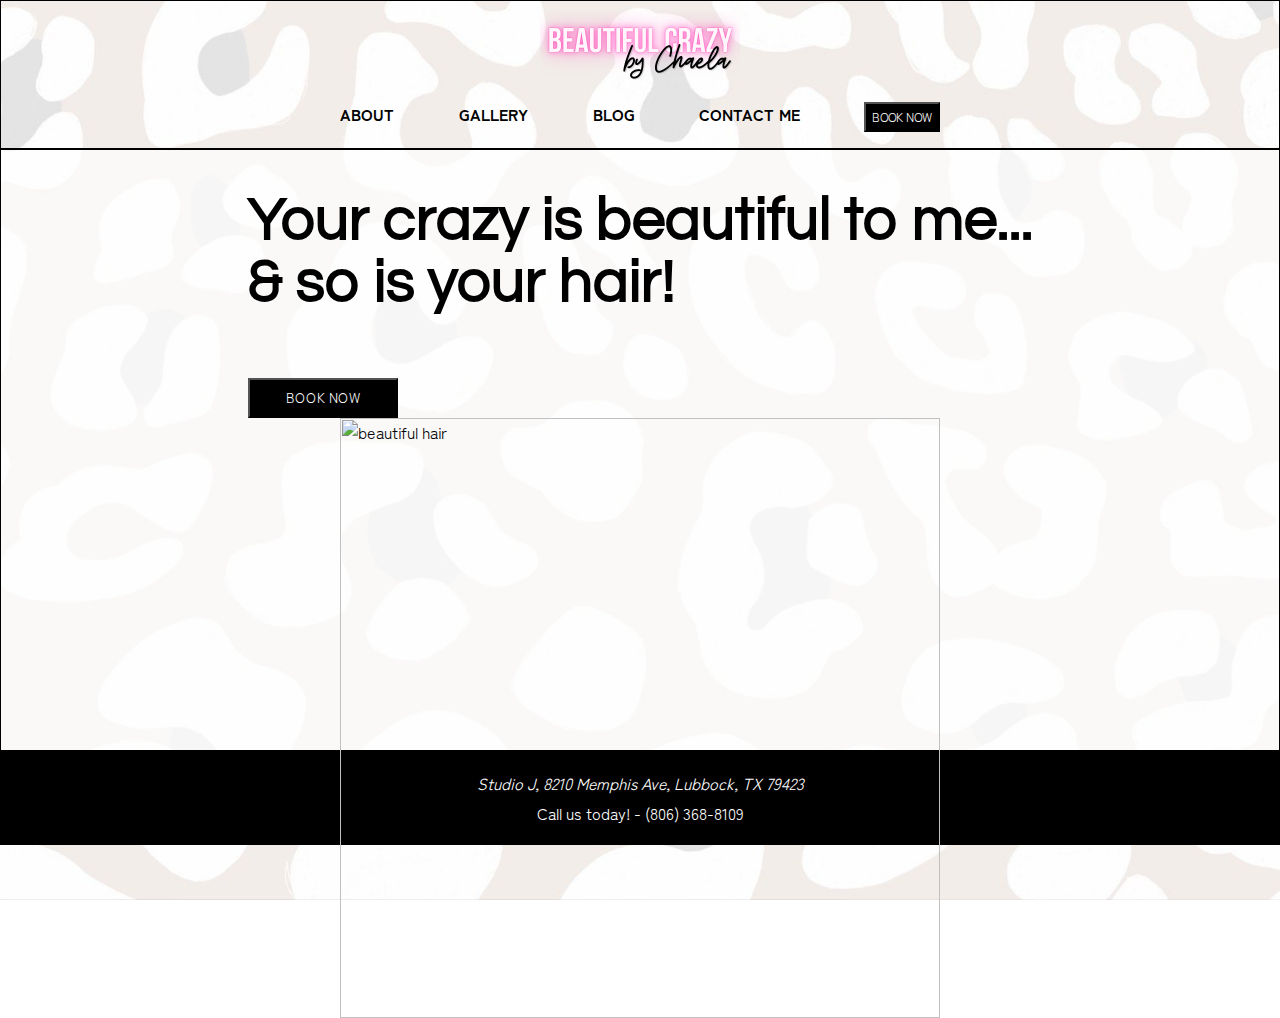
==== index.html @ 5c0a1ab9 "almost finished with the hair salon website" ====
<html lang="en">
<head>
    <meta charset="UTF-8">
    <meta http-equiv="X-UA-Compatible" content="IE=edge">
    <meta name="viewport" content="width=device-width, initial-scale=1.0">
    <link rel="stylesheet" href="styles.css">
    <link href="https://fonts.googleapis.com/css2?family=Alegreya+Sans+SC:wght@300;700&family=Bebas+Neue&family=Exo+2:wght@800&family=Fugaz+One&family=Montserrat:wght@400;700&family=Questrial&family=Zen+Kaku+Gothic+Antique:wght@300;400&display=swap" rel="stylesheet">    <link rel="stylesheet" href="styles.css">
    <title>Hair Salon Checkpoint</title>
</head>
<body>
            <header>
                
                <div class="logobtn">
                <img src="chaelalogo.png" class="logo" alt="beautiful crazy by chaela logo" alt= "ChaelasLogo"></div>
                <span id="mobile-navigation"></span>
                <nav>
                    <ul>
                        <li><a href="about.html">About</a></li>
                        <li><a href="gallery.html">Gallery</a></li>
                        <li> <a href="blog.html">Blog</a></li>
                        <li><a href="contact.html">Contact Me</a></li>
                        <li><input type= button onClick="location.href='https://www.facebook.com/BeautifulCrazybyChaela'" value="BOOK NOW" class="book-now"></li>
                    </ul>    
            </nav>
        </header>
        <div class="main-container"></div>
        <main>
            <div class="img-container">
                <div class="button-group">
                <h1>Your crazy is beautiful to me...<br>
                    & so is your hair!</h1><br>
                    <input type= button onClick="location.href='https://www.facebook.com/BeautifulCrazybyChaela'" value="BOOK NOW" class="book-now2"></div>
                    <img src="beautifulhair@3x.png" class="beautifulHair" alt="beautiful hair" alt= "beautifulHair"></div>
                
            </div>
        </main>
    </div>
    <footer>
    <p> <i>Studio J, 8210 Memphis Ave, Lubbock, TX 79423</i><br>
        Call us today! - (806) 368-8109
    </p>
</footer>
</body>
</html>
---- styles.css ----
* {
    box-sizing: border-box;
}

body {
    margin:0;
    background-image: url("background1.jpeg");
    background-position: 50% 50%;
    background-repeat: no-repeat;
    background-size:cover;
    width: 100%;
    height: 100%;
    font-family: 'Zen Kaku Gothic Antique', sans-serif;
}

@media screen and (max-width: 568px){
#mobile-navigation {
    background: url("hamburger.png") no-repeat 0 0;
    display: block;
    height: 50px;
    margin: 30px auto 0;
    padding: 0;
    width: 50px;
}
}
    
    @media screen and (max-width: 568px){
    #mobile-navigation ul {
        border: 1px solid #fff;
        display: none;
        left: 50%;
        margin-left: -45%;
        padding: 0;
        position: absolute;
        width: 90%;
        z-index: 1001;
    }
    }

    @media screen and (max-width: 568px){
        footer {
            display: none;
        }
        }
header{
    display: flex;
    flex-direction: column;
    justify-content: center;
    align-items: center;
    position: relative;
    min-height: auto;
}

.main-container{
        width: 100%;
        display: flex;
        flex-wrap: wrap;
        justify-content: center;
        align-items: center;
        padding: 15px;
        margin-top: -30px;
}

.img-container{
    height: 600px;
    background-color: rgb(254,254,254, 0.7);
    display: flex;
    flex-wrap: wrap;
    justify-content: center;
    align-items: center;
   
}

.beautifulHair{
    height: 600px;
}

h1{
    font-size: 60px;
    font-family: 'Questrial', sans-serif;
}

header, main, footer{
    border: .5px solid black;
    flex: 1;
}

header nav{
    width: 600px;
}

header nav ul{
    padding: 0;
    list-style-type: none;
    display: flex;
    justify-content: space-between;
}

header nav ul li a{
    text-decoration: none;
    color: black;
    font-weight: bold;
    text-transform: uppercase;
}

header img{
    width: 200px;
    display: flex;
    margin: auto;
    padding-top: 10px;
}

nav > a {
    color: black;
    font-family: 'Zen Kaku Gothic Antique', sans-serif;
    font-size: 10pt;
    text-align: center;
    letter-spacing: 5px;
    
  }

a:hover {
    background-color: black;
    color: white;
}

.book-now {
    background: black;
    color: #fff;
    text-align: center;
      width: 110x;
      height: 30px;
      font-family: 'Zen Kaku Gothic Antique', sans-serif;
      font-size: 12px;
      line-height: 1.2;
      text-transform: uppercase; 
  }
  .book-now2{
    width: 150px;
    background: black;
  color: #fff;
  text-align: center;
    height: 40px;
    font-family: 'Zen Kaku Gothic Antique', sans-serif;
    font-size: 2ppx;
    line-height: 1.2;
    text-transform: uppercase; 
    font-weight:400;
}

.logobtn{
    width: 400px;
}

footer{
    background: black;
    text-align: center;
    color: white;
    line-height: 30px;
}

@viewport {
    width: device-width ;
    zoom: 1.0 ;
  }
---- styles.css ----
* {
    box-sizing: border-box;
}

body {
    margin:0;
    background-image: url("background1.jpeg");
    background-position: 50% 50%;
    background-repeat: no-repeat;
    background-size:cover;
    width: 100%;
    height: 100%;
    font-family: 'Zen Kaku Gothic Antique', sans-serif;
}

@media screen and (max-width: 568px){
#mobile-navigation {
    background: url("hamburger.png") no-repeat 0 0;
    display: block;
    height: 50px;
    margin: 30px auto 0;
    padding: 0;
    width: 50px;
}
}
    
    @media screen and (max-width: 568px){
    #mobile-navigation ul {
        border: 1px solid #fff;
        display: none;
        left: 50%;
        margin-left: -45%;
        padding: 0;
        position: absolute;
        width: 90%;
        z-index: 1001;
    }
    }

    @media screen and (max-width: 568px){
        footer {
            display: none;
        }
        }
header{
    display: flex;
    flex-direction: column;
    justify-content: center;
    align-items: center;
    position: relative;
    min-height: auto;
}

.main-container{
        width: 100%;
        display: flex;
        flex-wrap: wrap;
        justify-content: center;
        align-items: center;
        padding: 15px;
        margin-top: -30px;
}

.img-container{
    height: 600px;
    background-color: rgb(254,254,254, 0.7);
    display: flex;
    flex-wrap: wrap;
    justify-content: center;
    align-items: center;
   
}

.beautifulHair{
    height: 600px;
}

h1{
    font-size: 60px;
    font-family: 'Questrial', sans-serif;
}

header, main, footer{
    border: .5px solid black;
    flex: 1;
}

header nav{
    width: 600px;
}

header nav ul{
    padding: 0;
    list-style-type: none;
    display: flex;
    justify-content: space-between;
}

header nav ul li a{
    text-decoration: none;
    color: black;
    font-weight: bold;
    text-transform: uppercase;
}

header img{
    width: 200px;
    display: flex;
    margin: auto;
    padding-top: 10px;
}

nav > a {
    color: black;
    font-family: 'Zen Kaku Gothic Antique', sans-serif;
    font-size: 10pt;
    text-align: center;
    letter-spacing: 5px;
    
  }

a:hover {
    background-color: black;
    color: white;
}

.book-now {
    background: black;
    color: #fff;
    text-align: center;
      width: 110x;
      height: 30px;
      font-family: 'Zen Kaku Gothic Antique', sans-serif;
      font-size: 12px;
      line-height: 1.2;
      text-transform: uppercase; 
  }
  .book-now2{
    width: 150px;
    background: black;
  color: #fff;
  text-align: center;
    height: 40px;
    font-family: 'Zen Kaku Gothic Antique', sans-serif;
    font-size: 2ppx;
    line-height: 1.2;
    text-transform: uppercase; 
    font-weight:400;
}

.logobtn{
    width: 400px;
}

footer{
    background: black;
    text-align: center;
    color: white;
    line-height: 30px;
}

@viewport {
    width: device-width ;
    zoom: 1.0 ;
  }
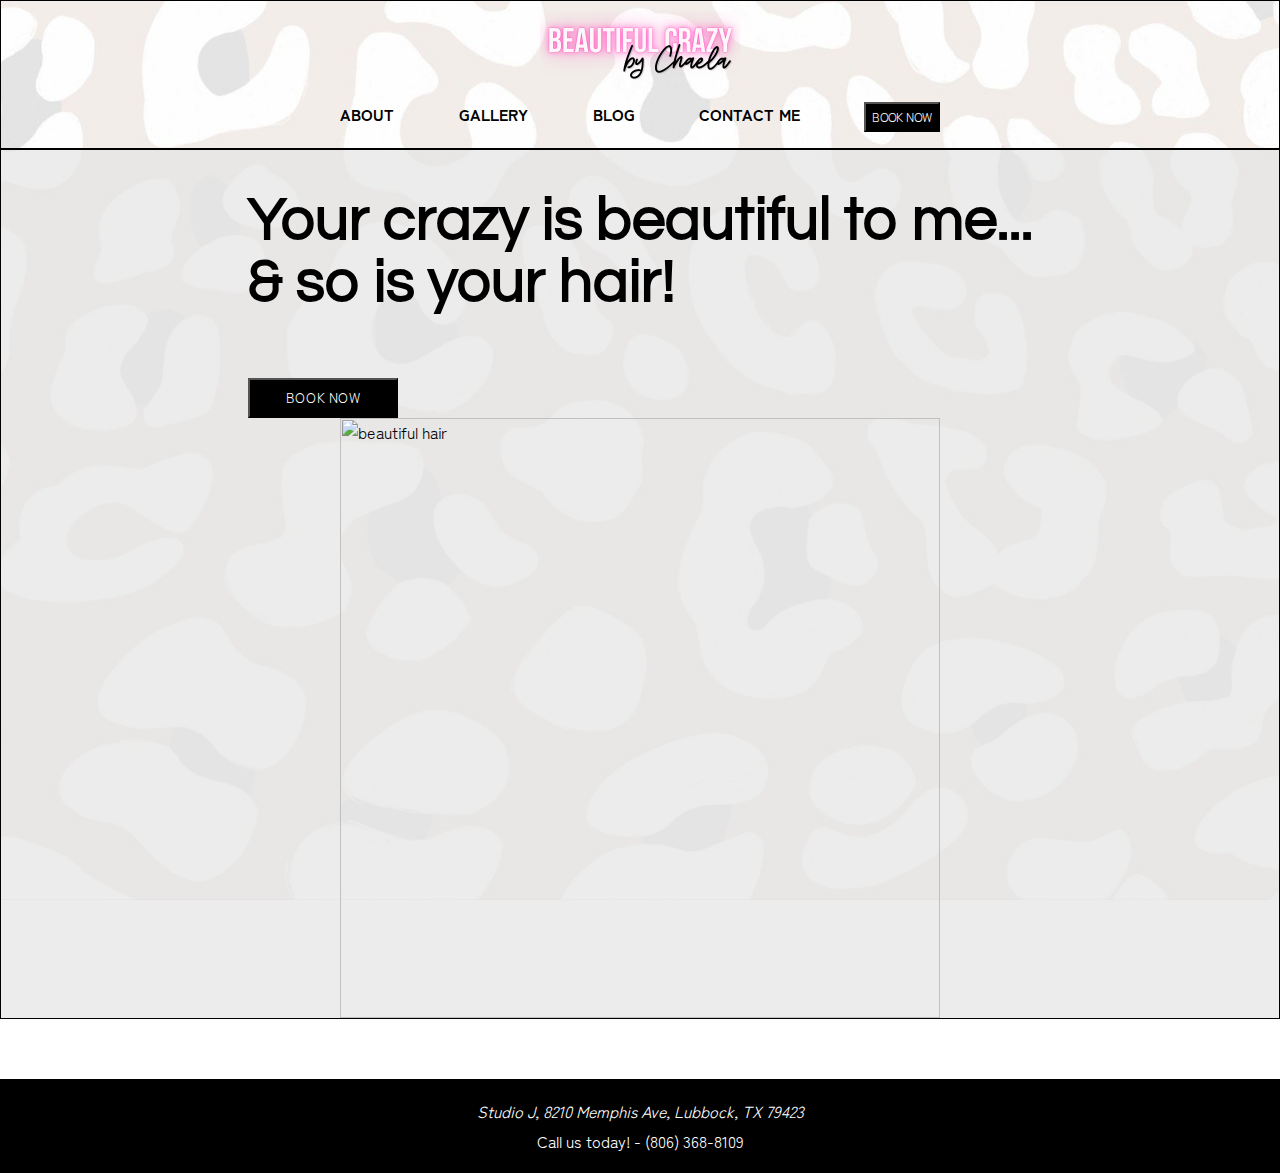
==== commit 71cef6bd: "final salon website" ====
--- a/index.html
+++ b/index.html
@@ -20,10 +20,11 @@
                         <li> <a href="blog.html">Blog</a></li>
                         <li><a href="contact.html">Contact Me</a></li>
                         <li><input type= button onClick="location.href='https://www.facebook.com/BeautifulCrazybyChaela'" value="BOOK NOW" class="book-now"></li>
-                    </ul>    
+                    </ul>  
+                    <img src="hamburgericon.png" id="hamburger">  
             </nav>
         </header>
-        <div class="main-container"></div>
+        <div class="main-container">
         <main>
             <div class="img-container">
                 <div class="button-group">
--- a/styles.css
+++ b/styles.css
@@ -13,35 +13,7 @@
     font-family: 'Zen Kaku Gothic Antique', sans-serif;
 }
 
-@media screen and (max-width: 568px){
-#mobile-navigation {
-    background: url("hamburger.png") no-repeat 0 0;
-    display: block;
-    height: 50px;
-    margin: 30px auto 0;
-    padding: 0;
-    width: 50px;
-}
-}
-    
-    @media screen and (max-width: 568px){
-    #mobile-navigation ul {
-        border: 1px solid #fff;
-        display: none;
-        left: 50%;
-        margin-left: -45%;
-        padding: 0;
-        position: absolute;
-        width: 90%;
-        z-index: 1001;
-    }
-    }
 
-    @media screen and (max-width: 568px){
-        footer {
-            display: none;
-        }
-        }
 header{
     display: flex;
     flex-direction: column;
@@ -51,19 +23,23 @@
     min-height: auto;
 }
 
+
+#hamburger{
+    display: none;
+}
+
 .main-container{
         width: 100%;
         display: flex;
         flex-wrap: wrap;
         justify-content: center;
         align-items: center;
-        padding: 15px;
-        margin-top: -30px;
+       
 }
 
 .img-container{
-    height: 600px;
-    background-color: rgb(254,254,254, 0.7);
+    height: auto;
+    background-color: rgb(228,228,228, 0.7);
     display: flex;
     flex-wrap: wrap;
     justify-content: center;
@@ -157,9 +133,56 @@
     text-align: center;
     color: white;
     line-height: 30px;
+    margin-top: 60px;
 }
 
 @viewport {
     width: device-width ;
     zoom: 1.0 ;
-  }+  }
+
+  @media screen and (max-width: 600px){
+    #mobile-navigation {
+        background: url("hamburger.png") no-repeat 0 0;
+        display: block;
+        height: 50px;
+        margin: 30px auto 0;
+        padding: 0;
+        width: 50px;
+    }
+    li {
+        display: none;
+    }
+    #hamburger{
+        display: block;
+            height: 50px;
+            width: 50px;
+            margin-bottom: 20px;
+            margin-top: -80px;
+    }
+    .beautifulHair{
+        display: none;
+    }
+    h1{
+      line-height: 1.3;
+        padding-left: 20px;
+    }
+  .button-group{
+        padding-top: -20px;
+        margin-left: 30pz;
+
+    }
+    .book-now2{
+        display: flex;
+        justify-content: center;
+        align-items: center;
+        margin: auto;
+        margin-bottom: 40px;
+    }
+    }
+    
+        @media screen and (max-width: 800px){
+            footer p{
+              
+            }
+            }--- a/styles.css
+++ b/styles.css
@@ -13,35 +13,7 @@
     font-family: 'Zen Kaku Gothic Antique', sans-serif;
 }
 
-@media screen and (max-width: 568px){
-#mobile-navigation {
-    background: url("hamburger.png") no-repeat 0 0;
-    display: block;
-    height: 50px;
-    margin: 30px auto 0;
-    padding: 0;
-    width: 50px;
-}
-}
-    
-    @media screen and (max-width: 568px){
-    #mobile-navigation ul {
-        border: 1px solid #fff;
-        display: none;
-        left: 50%;
-        margin-left: -45%;
-        padding: 0;
-        position: absolute;
-        width: 90%;
-        z-index: 1001;
-    }
-    }
 
-    @media screen and (max-width: 568px){
-        footer {
-            display: none;
-        }
-        }
 header{
     display: flex;
     flex-direction: column;
@@ -51,19 +23,23 @@
     min-height: auto;
 }
 
+
+#hamburger{
+    display: none;
+}
+
 .main-container{
         width: 100%;
         display: flex;
         flex-wrap: wrap;
         justify-content: center;
         align-items: center;
-        padding: 15px;
-        margin-top: -30px;
+       
 }
 
 .img-container{
-    height: 600px;
-    background-color: rgb(254,254,254, 0.7);
+    height: auto;
+    background-color: rgb(228,228,228, 0.7);
     display: flex;
     flex-wrap: wrap;
     justify-content: center;
@@ -157,9 +133,56 @@
     text-align: center;
     color: white;
     line-height: 30px;
+    margin-top: 60px;
 }
 
 @viewport {
     width: device-width ;
     zoom: 1.0 ;
-  }+  }
+
+  @media screen and (max-width: 600px){
+    #mobile-navigation {
+        background: url("hamburger.png") no-repeat 0 0;
+        display: block;
+        height: 50px;
+        margin: 30px auto 0;
+        padding: 0;
+        width: 50px;
+    }
+    li {
+        display: none;
+    }
+    #hamburger{
+        display: block;
+            height: 50px;
+            width: 50px;
+            margin-bottom: 20px;
+            margin-top: -80px;
+    }
+    .beautifulHair{
+        display: none;
+    }
+    h1{
+      line-height: 1.3;
+        padding-left: 20px;
+    }
+  .button-group{
+        padding-top: -20px;
+        margin-left: 30pz;
+
+    }
+    .book-now2{
+        display: flex;
+        justify-content: center;
+        align-items: center;
+        margin: auto;
+        margin-bottom: 40px;
+    }
+    }
+    
+        @media screen and (max-width: 800px){
+            footer p{
+              
+            }
+            }